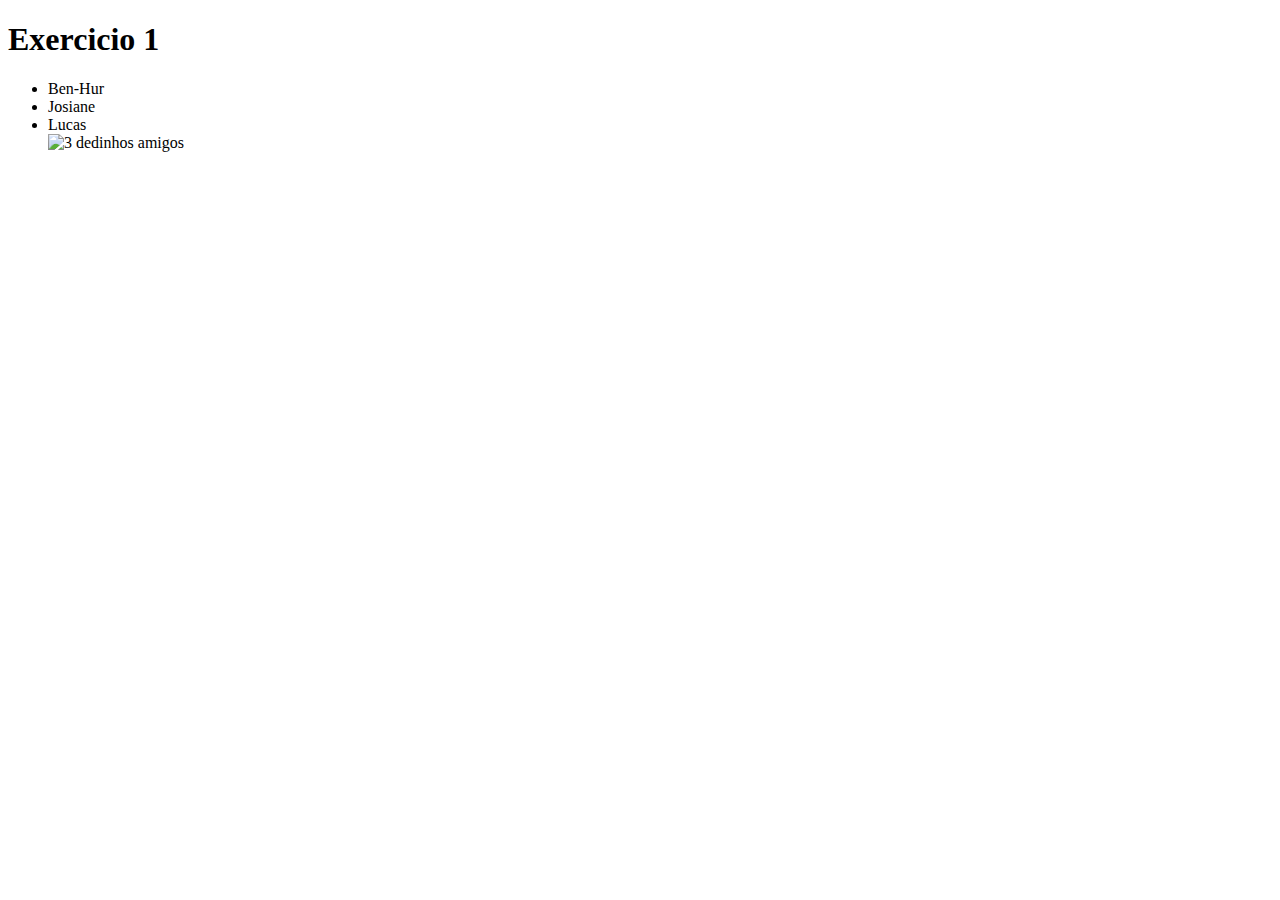
==== Fundamentos do Desenvolvimento Web/Bloco 3: HTML & CSS/3.01/index.html @ 739d363f "Adiciona resolucao exercicio 3.01/1" ====
<!DOCTYPE html>
<html lang="pt-br">
  <head>
    <meta charset="UTF-8">
    <title>HTML</title>
  </head>
  <body>
    <h1>Exercicio 1</h1>
    <ul> 
        <li>Ben-Hur</li>
        <li>Josiane</li>
        <li>Lucas</li>
        <img src="https://raislife.com/blog/wp-content/uploads/2017/12/rais-life-saude-viva-saudavel-Ter-amigos-verdadeiros-pode-fazer-bem-para-a-sa%C3%BAde-afirma-pesquisa-1200x900.jpg" alt="3 dedinhos amigos" width="200px">


    </ul>
  </body>
</html>
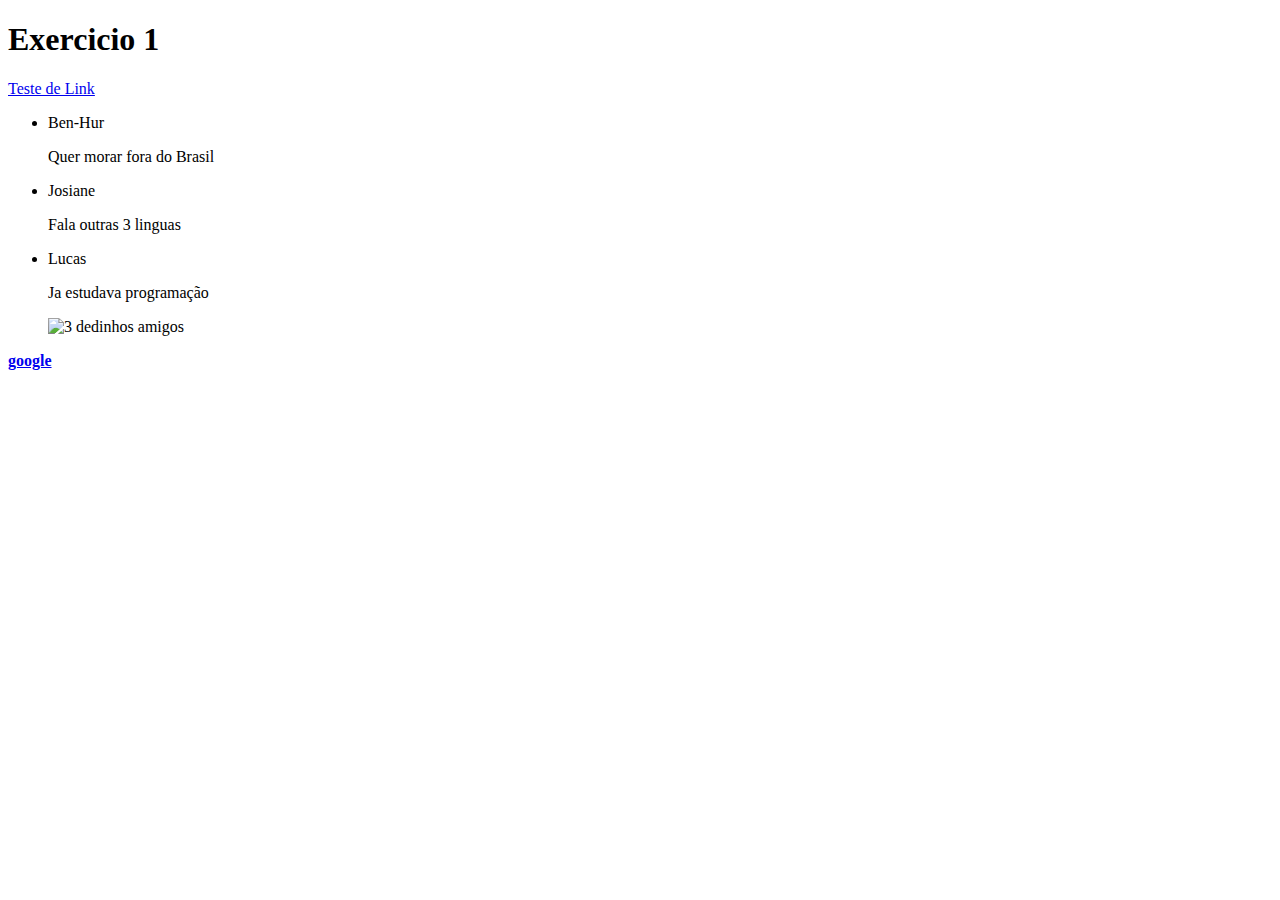
==== commit 1a057970: "Adiciona resolucao exercicio 3.01/2" ====
--- a/Fundamentos do Desenvolvimento Web/Bloco 3: HTML & CSS/3.01/index.html
+++ b/Fundamentos do Desenvolvimento Web/Bloco 3: HTML & CSS/3.01/index.html
@@ -6,13 +6,18 @@
   </head>
   <body>
     <h1>Exercicio 1</h1>
+    <a href="#">Teste de Link</a>
     <ul> 
         <li>Ben-Hur</li>
+        <p>Quer morar fora do Brasil</p>
         <li>Josiane</li>
+        <p>Fala outras 3 linguas</p>
         <li>Lucas</li>
+        <p>Ja estudava programação</p>
         <img src="https://raislife.com/blog/wp-content/uploads/2017/12/rais-life-saude-viva-saudavel-Ter-amigos-verdadeiros-pode-fazer-bem-para-a-sa%C3%BAde-afirma-pesquisa-1200x900.jpg" alt="3 dedinhos amigos" width="200px">
 
 
     </ul>
+    <a href="https://www.google.com/"> <strong>google</strong></a>
   </body>
 </html>